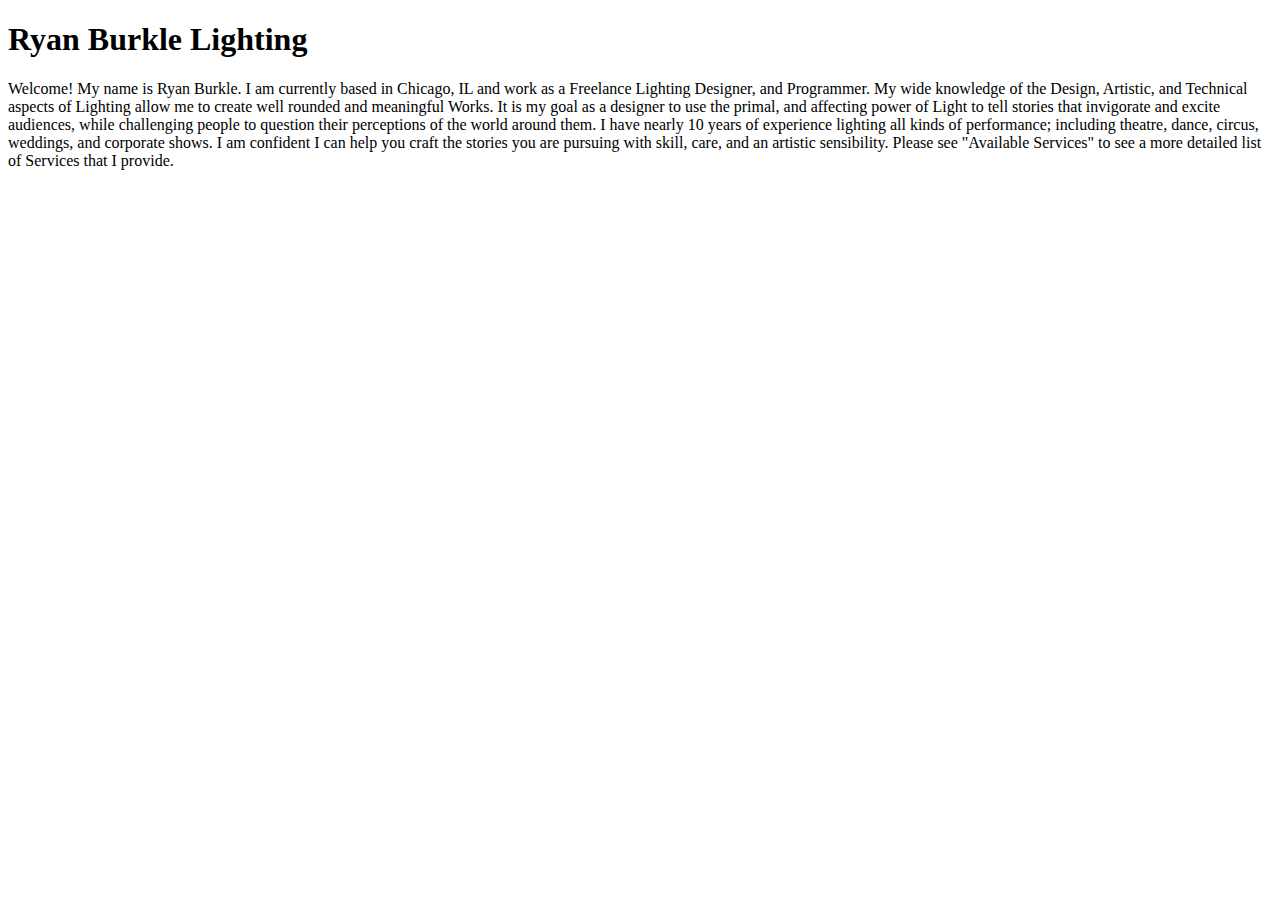
==== index.html @ 903154bb "Set Up HTML for site." ====
<!DOCTYPE html>
<html lang="en">
<head>
    <meta charset="UTF-8">
    <meta name="viewport" content="width=device-width, initial-scale=1.0">
    <title>Ryan Burkle Lighting</title>
</head>
<body>
    <h1>Ryan Burkle Lighting</h1>
    <P>Welcome! My name is Ryan Burkle. I am currently based in Chicago, IL and work as a Freelance Lighting Designer, and Programmer. My wide knowledge of the Design, Artistic, and Technical aspects of Lighting allow me to create well rounded and meaningful Works.
        It is my goal as a designer to use the primal, and affecting power of Light to tell stories that invigorate and excite audiences, while challenging people to question their perceptions of the world around them.
        I have nearly 10 years of experience lighting all kinds of performance; including theatre, dance, circus, weddings, and corporate shows. I am confident I can help you craft the stories you are pursuing with skill, care, and an artistic sensibility.
        Please see "Available Services" to see a more detailed list of Services that I provide. </P>
</body>
</html>
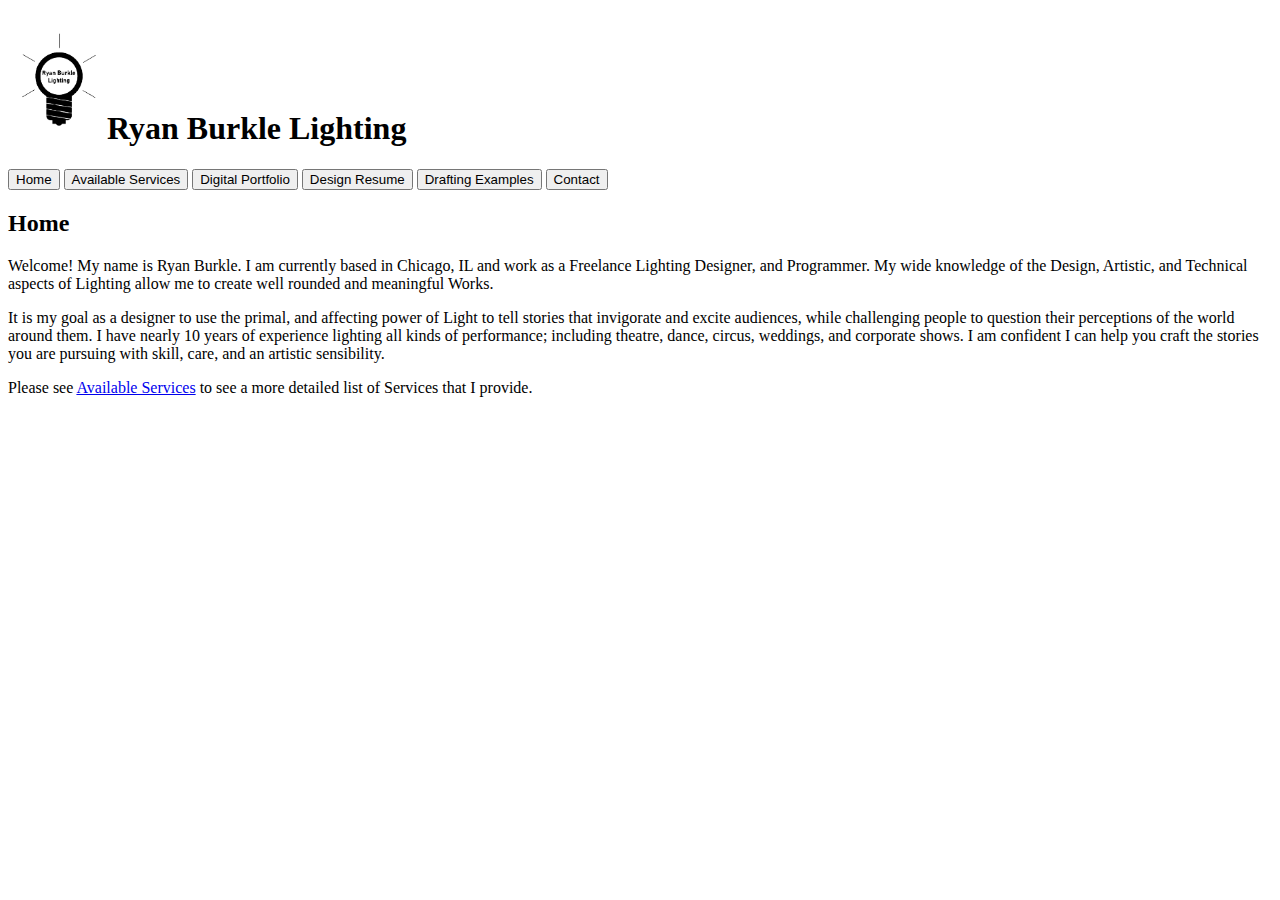
==== commit 4ec5f243: "Add available services and Logos" ====
--- a/index.html
+++ b/index.html
@@ -4,12 +4,22 @@
     <meta charset="UTF-8">
     <meta name="viewport" content="width=device-width, initial-scale=1.0">
     <title>Ryan Burkle Lighting</title>
+    <link rel="icon" href="./icons/White Logo.png">
 </head>
 <body>
-    <h1>Ryan Burkle Lighting</h1>
-    <P>Welcome! My name is Ryan Burkle. I am currently based in Chicago, IL and work as a Freelance Lighting Designer, and Programmer. My wide knowledge of the Design, Artistic, and Technical aspects of Lighting allow me to create well rounded and meaningful Works.
-        It is my goal as a designer to use the primal, and affecting power of Light to tell stories that invigorate and excite audiences, while challenging people to question their perceptions of the world around them.
-        I have nearly 10 years of experience lighting all kinds of performance; including theatre, dance, circus, weddings, and corporate shows. I am confident I can help you craft the stories you are pursuing with skill, care, and an artistic sensibility.
-        Please see "Available Services" to see a more detailed list of Services that I provide. </P>
+    <h1><a href="index.html"><img src="./icons/Logo.png" alt="RBL Black Logo" width="99vw"/></a>Ryan Burkle Lighting</h1>
+
+    <button>Home</button>
+    <button>Available Services</button>
+    <button>Digital Portfolio</button>
+    <button>Design Resume</button>
+    <button>Drafting Examples</button>
+    <button>Contact</button>
+
+    <h2>Home</h2>
+    <P>Welcome! My name is Ryan Burkle. I am currently based in Chicago, IL and work as a Freelance Lighting Designer, and Programmer. My wide knowledge of the Design, Artistic, and Technical aspects of Lighting allow me to create well rounded and meaningful Works.</P>
+        <P>It is my goal as a designer to use the primal, and affecting power of Light to tell stories that invigorate and excite audiences, while challenging people to question their perceptions of the world around them.
+        I have nearly 10 years of experience lighting all kinds of performance; including theatre, dance, circus, weddings, and corporate shows. I am confident I can help you craft the stories you are pursuing with skill, care, and an artistic sensibility.</P>
+        <P>Please see <a href="availableServices.html">Available Services</a> to see a more detailed list of Services that I provide. </P>
 </body>
-</html>+</html> 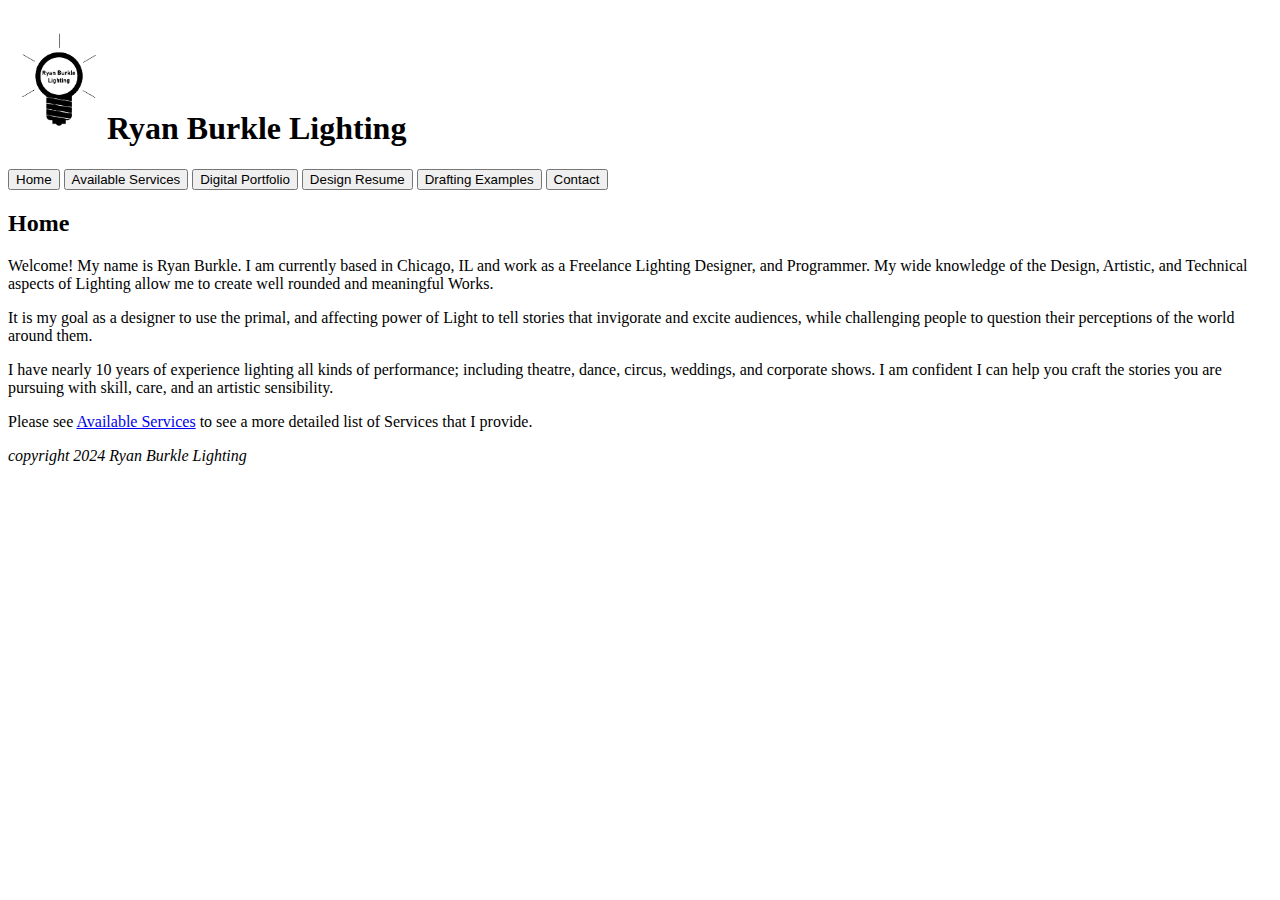
==== commit 79682814: "restructure files and get buttons working" ====
--- a/index.html
+++ b/index.html
@@ -7,19 +7,20 @@
     <link rel="icon" href="./icons/White Logo.png">
 </head>
 <body>
-    <h1><a href="index.html"><img src="./icons/Logo.png" alt="RBL Black Logo" width="99vw"/></a>Ryan Burkle Lighting</h1>
+    <h1><a href="./index.html"><img src="./icons/Logo.png" alt="RBL Black Logo" width="99vw"/></a>Ryan Burkle Lighting</h1>
 
-    <button>Home</button>
-    <button>Available Services</button>
-    <button>Digital Portfolio</button>
-    <button>Design Resume</button>
-    <button>Drafting Examples</button>
-    <button>Contact</button>
+    <button onclick="window.location.href='../index.html';">Home</button>
+    <button onclick="window.location.href='pages/availableServices.html';">Available Services</button>
+    <button onclick="window.location.href='pages/digitalPortfolio.html';">Digital Portfolio</button>
+    <button onclick="window.location.href='pages/designResume.html';">Design Resume</button>
+    <button onclick="window.location.href='pages/draftingExamples.html';">Drafting Examples</button>
+    <button onclick="window.location.href='pages/contact.html';">Contact</button>
 
     <h2>Home</h2>
     <P>Welcome! My name is Ryan Burkle. I am currently based in Chicago, IL and work as a Freelance Lighting Designer, and Programmer. My wide knowledge of the Design, Artistic, and Technical aspects of Lighting allow me to create well rounded and meaningful Works.</P>
-        <P>It is my goal as a designer to use the primal, and affecting power of Light to tell stories that invigorate and excite audiences, while challenging people to question their perceptions of the world around them.
-        I have nearly 10 years of experience lighting all kinds of performance; including theatre, dance, circus, weddings, and corporate shows. I am confident I can help you craft the stories you are pursuing with skill, care, and an artistic sensibility.</P>
+        <P>It is my goal as a designer to use the primal, and affecting power of Light to tell stories that invigorate and excite audiences, while challenging people to question their perceptions of the world around them.</P>
+        <P></P>I have nearly 10 years of experience lighting all kinds of performance; including theatre, dance, circus, weddings, and corporate shows. I am confident I can help you craft the stories you are pursuing with skill, care, and an artistic sensibility.</P>
         <P>Please see <a href="availableServices.html">Available Services</a> to see a more detailed list of Services that I provide. </P>
 </body>
+<footer><I>copyright 2024 Ryan Burkle Lighting</I></footer>
 </html> 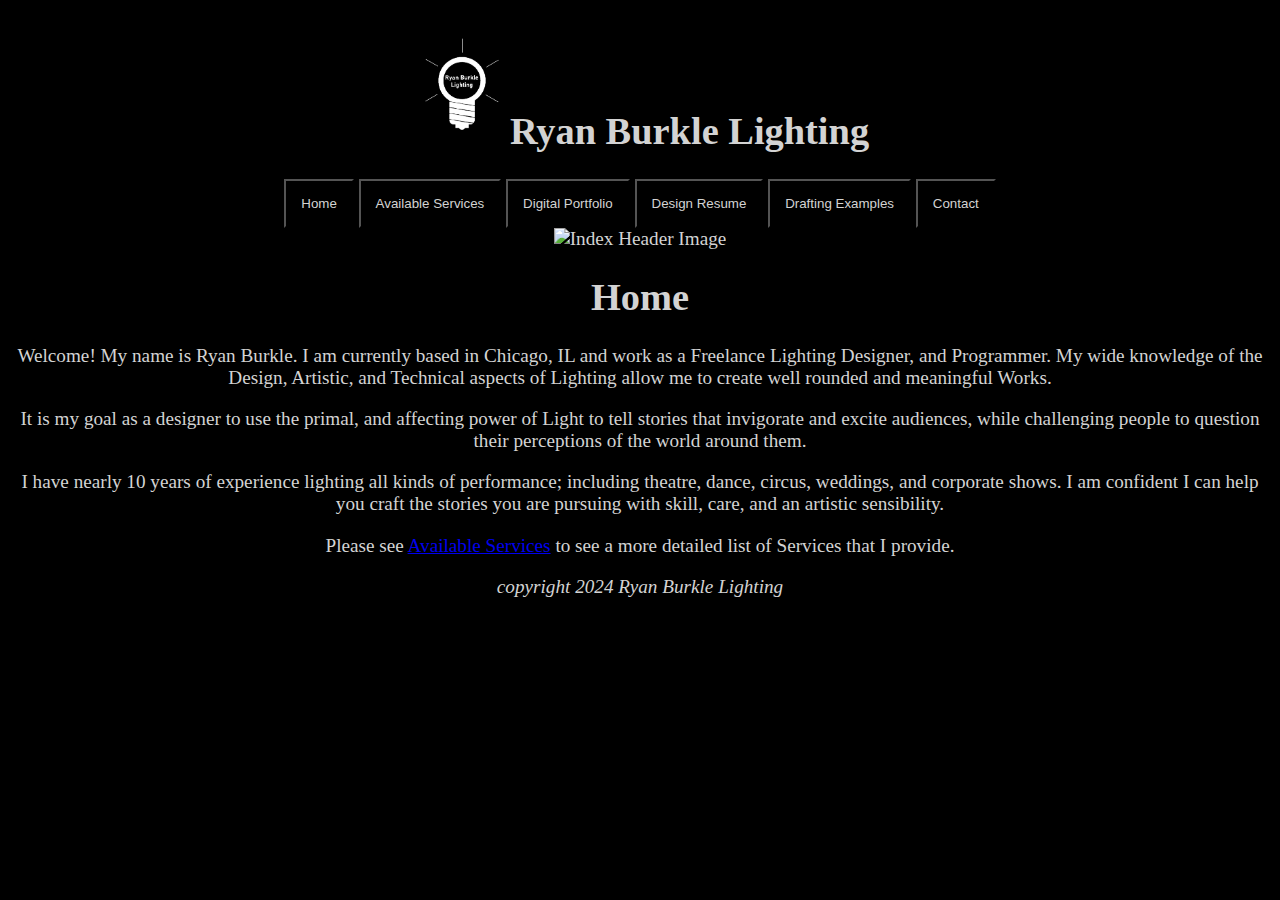
==== commit 83d5c8bb: "Start working with CSS" ====
--- a/index.html
+++ b/index.html
@@ -5,22 +5,30 @@
     <meta name="viewport" content="width=device-width, initial-scale=1.0">
     <title>Ryan Burkle Lighting</title>
     <link rel="icon" href="./icons/White Logo.png">
+    <link rel="stylesheet" href="style.css">
 </head>
 <body>
-    <h1><a href="./index.html"><img src="./icons/Logo.png" alt="RBL Black Logo" width="99vw"/></a>Ryan Burkle Lighting</h1>
-
-    <button onclick="window.location.href='../index.html';">Home</button>
+    <h1><a href="./index.html"><img src="./icons/White Logo.png" alt="RBL Black Logo" width="99vw"/></a>Ryan Burkle Lighting</h1>
+    
+    <div id="top_buttons">
+    <button onclick="window.location.href='./index.html';">Home</button>
     <button onclick="window.location.href='pages/availableServices.html';">Available Services</button>
     <button onclick="window.location.href='pages/digitalPortfolio.html';">Digital Portfolio</button>
     <button onclick="window.location.href='pages/designResume.html';">Design Resume</button>
     <button onclick="window.location.href='pages/draftingExamples.html';">Drafting Examples</button>
     <button onclick="window.location.href='pages/contact.html';">Contact</button>
+    </div>
 
-    <h2>Home</h2>
+    <div> <img src="./images/indexHeaderImage.jpg" alt="Index Header Image" style="width:100%;"></div>
+
+    <div>
+    <h1>Home</h1>
     <P>Welcome! My name is Ryan Burkle. I am currently based in Chicago, IL and work as a Freelance Lighting Designer, and Programmer. My wide knowledge of the Design, Artistic, and Technical aspects of Lighting allow me to create well rounded and meaningful Works.</P>
         <P>It is my goal as a designer to use the primal, and affecting power of Light to tell stories that invigorate and excite audiences, while challenging people to question their perceptions of the world around them.</P>
         <P></P>I have nearly 10 years of experience lighting all kinds of performance; including theatre, dance, circus, weddings, and corporate shows. I am confident I can help you craft the stories you are pursuing with skill, care, and an artistic sensibility.</P>
-        <P>Please see <a href="availableServices.html">Available Services</a> to see a more detailed list of Services that I provide. </P>
-</body>
+        <P>Please see <a href="pages/availableServices.html">Available Services</a> to see a more detailed list of Services that I provide. </P>
+    </div>
+
+    </body>
 <footer><I>copyright 2024 Ryan Burkle Lighting</I></footer>
 </html> --- a/style.css
+++ b/style.css
@@ -0,0 +1,18 @@
+body {
+    background-color: black;
+    color: lightgrey;
+    text-align: center;
+    font-size: larger;
+}
+
+
+#top_buttons {
+    position: sticky;
+}
+
+
+button {
+    background-color: transparent;
+    color: lightgrey;
+    padding: 15px;
+}